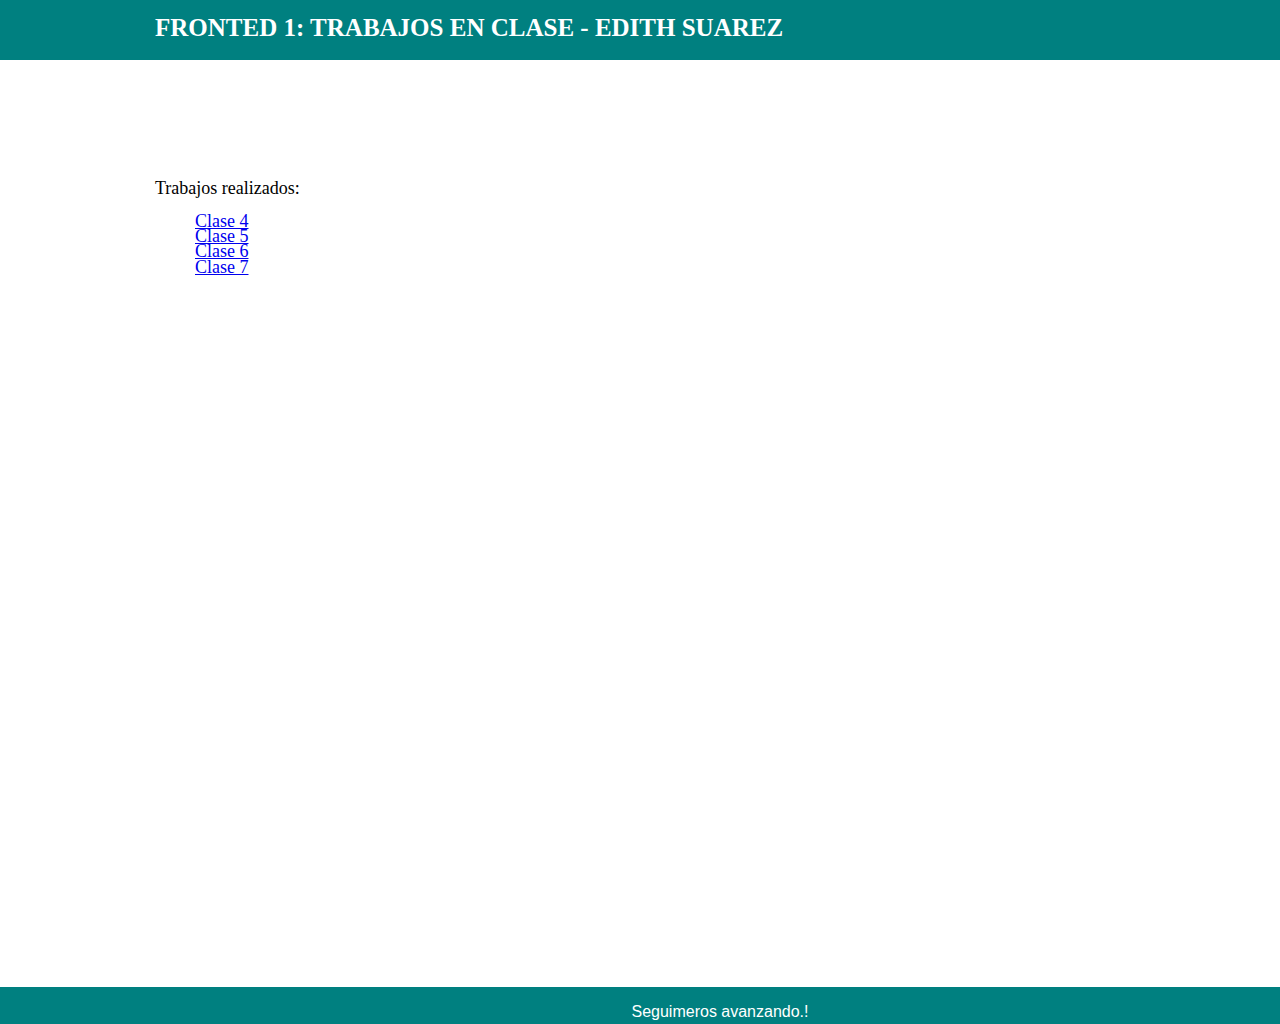
==== index.html @ 8009d2f7 "subir practicas menos la 7" ====
<!DOCTYPE html>
<html lang="eS">
<head>
    <meta charset="UTF-8">
    <meta http-equiv="X-UA-Compatible" content="IE=edge">
    <meta name="viewport" content="width=device-width, initial-scale=1.0">
    <title>TRABAJOS EN CLASE</title>
    <link rel="stylesheet" type="text/css" href="./css/style.css">
</head>
<body>
    
<header>
    <h1>FRONTED 1: TRABAJOS EN CLASE  -   EDITH SUAREZ</h1>
</header>

<main>
   <Section id ="trabajos">
    <nav>
        <br><br>
        <li type="none"> Trabajos realizados:</li>
            <ol>
                <li type="none"><a href="CLASE 4/index.html">Clase 4</a></li>
                <li type="none"><a href="CLASE 5/index.html">Clase 5</a></li>
                <li type="none"><a href="CLASE 6/index.html">Clase 6</a></li>
                <li type="none"><a href="CLASE 7/">Clase 7</a></li>
            </ol>
        

    </nav>
   </Section>

</main>

</body>
<footer>
<p text align="center">Seguimeros avanzando.!</p>
</footer>


</html>
---- css/style.css ----
header{
    position: absolute;
    width: 1440px;
    height: 60px;
    left: 0px;
    top: 0px;
    background:teal;
}

main{
     max-width: 1041px;
     margin: 50px auto;
    }

img {
    position: absolute;
    width: 130px;
    height: 150px;
    left: 635px;
    top: 21px;
  }

  h1 {
    position: absolute;
    text-align: left;
    width: 1013px;
    height: 25px;
    left: 155px;
    top: 0px;

    font-family: Times New Roman;
    font-style: normal;
    font-weight: bold;
    font-size: 25px;
    line-height: 85.69%;
    color:white;
}


nav{
    position: absolute;
    text-align: left;
    width: 1013px;
    height: 600px;
    left: 155px;
    top: 150px;

    font-family: Times New Roman;
    font-style: normal;
    font-weight:lighter;
    font-size: 18px;
    line-height: 85.69%;
    color:black;
}


footer{
    position: absolute;
    width: 1440px;
    height: 37px;
    left: 0px;
    top: 987px;
    background:teal;
    font-family: Arial, Helvetica, sans-serif;
    font-size: medium;
    color:white;
}
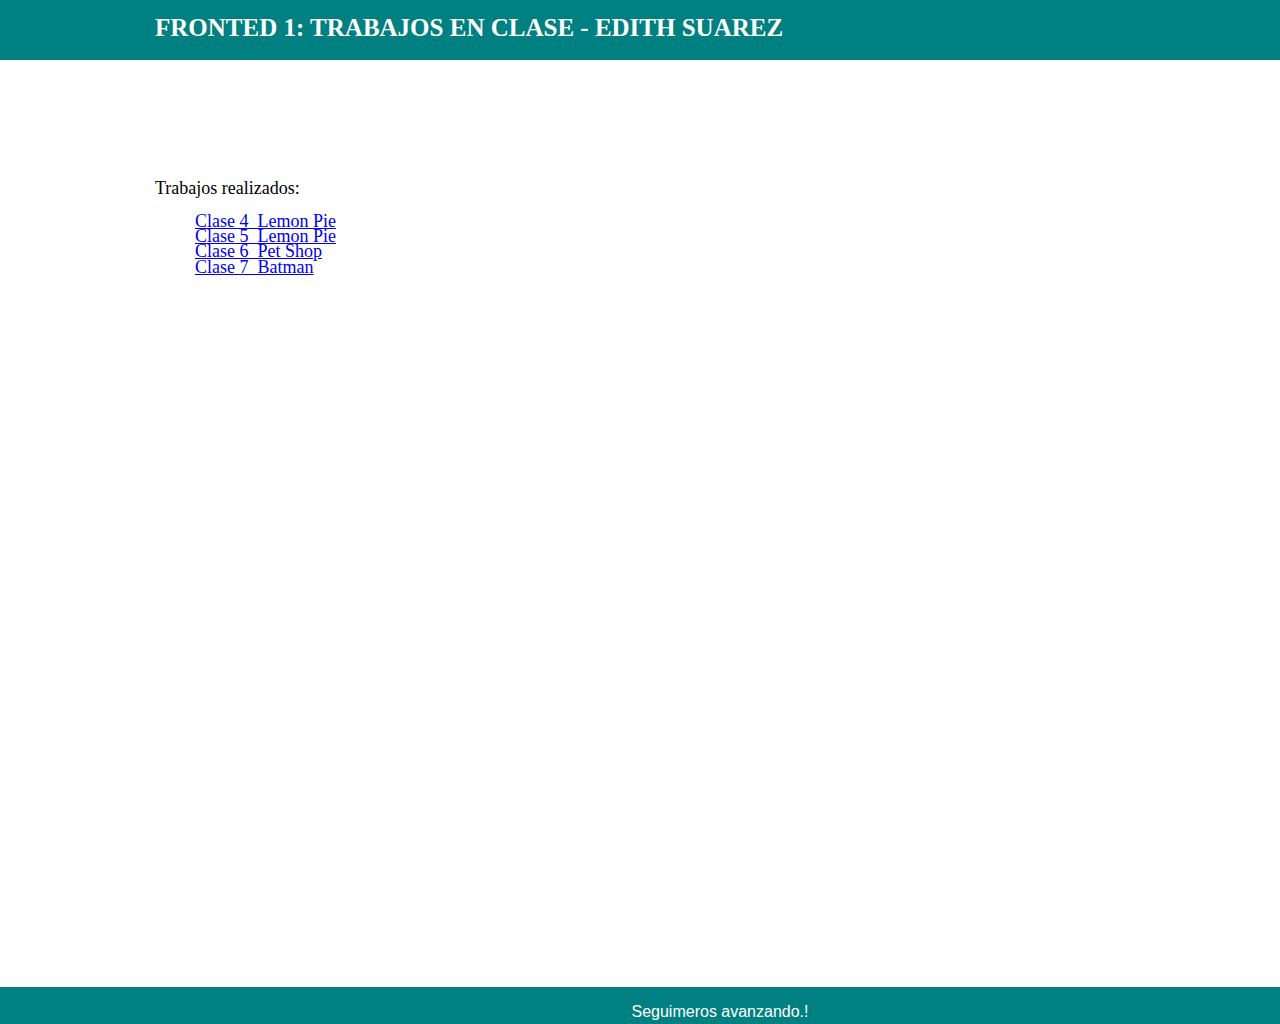
==== commit 572ac782: "actualización" ====
--- a/index.html
+++ b/index.html
@@ -19,10 +19,10 @@
         <br><br>
         <li type="none"> Trabajos realizados:</li>
             <ol>
-                <li type="none"><a href="CLASE 4/index.html">Clase 4</a></li>
-                <li type="none"><a href="CLASE 5/index.html">Clase 5</a></li>
-                <li type="none"><a href="CLASE 6/index.html">Clase 6</a></li>
-                <li type="none"><a href="CLASE 7/">Clase 7</a></li>
+                <li type="none"><a href="CLASE 4/index.html">Clase 4_Lemon Pie</a></li>
+                <li type="none"><a href="CLASE 5/index.html">Clase 5_Lemon Pie</a></li>
+                <li type="none"><a href="CLASE 6/index.html">Clase 6_Pet Shop</a></li>
+                <li type="none"><a href="CLASE 7/index.html">Clase 7_Batman</a></li>
             </ol>
         
 
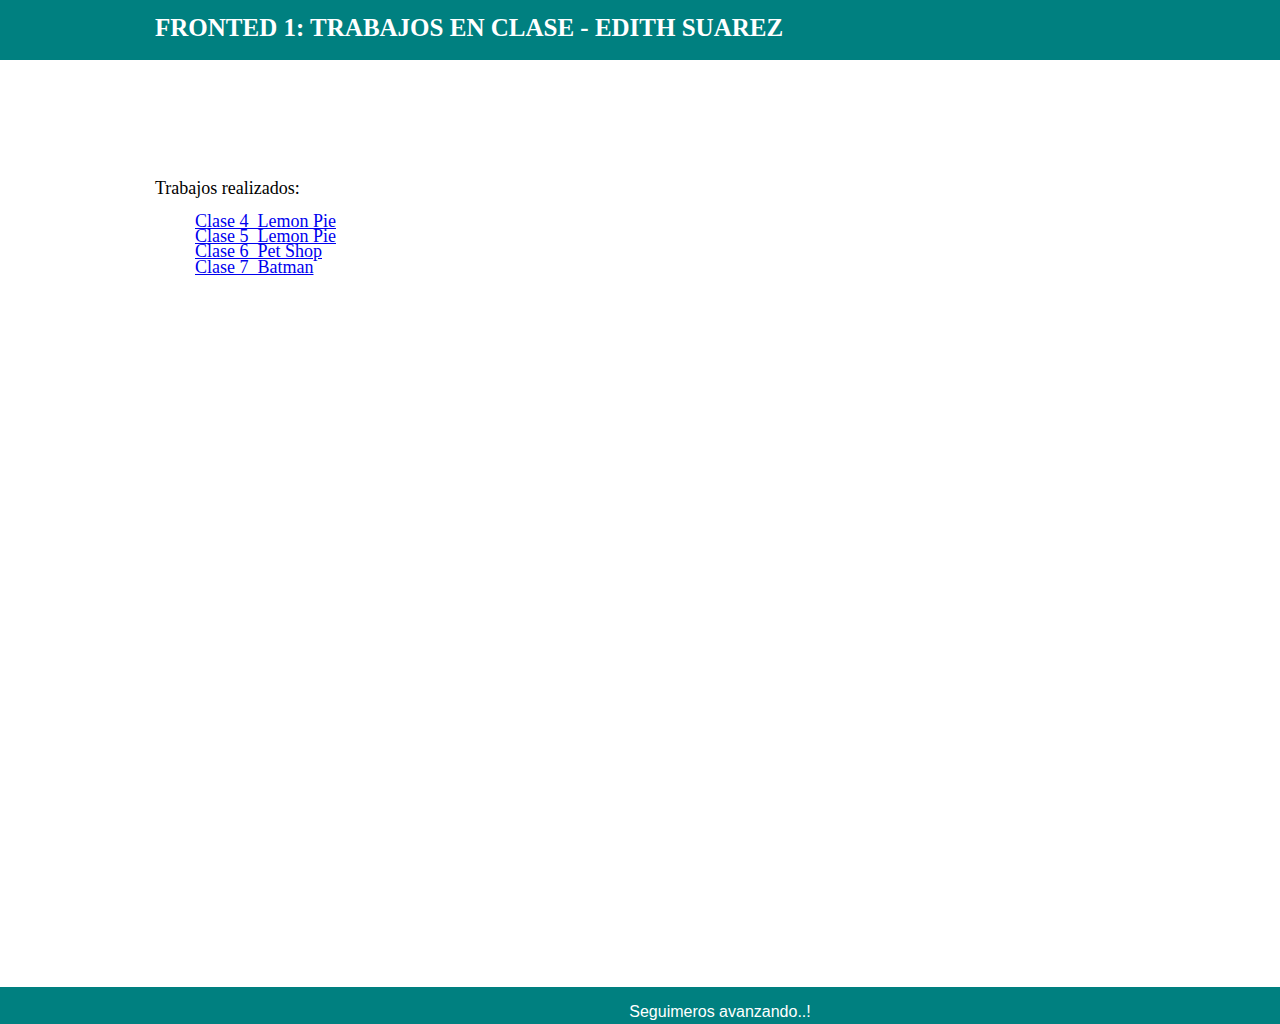
==== commit 89a2eeb8: "Actualización" ====
--- a/index.html
+++ b/index.html
@@ -33,7 +33,7 @@
 
 </body>
 <footer>
-<p text align="center">Seguimeros avanzando.!</p>
+<p text align="center">Seguimeros avanzando..!</p>
 </footer>
 
 
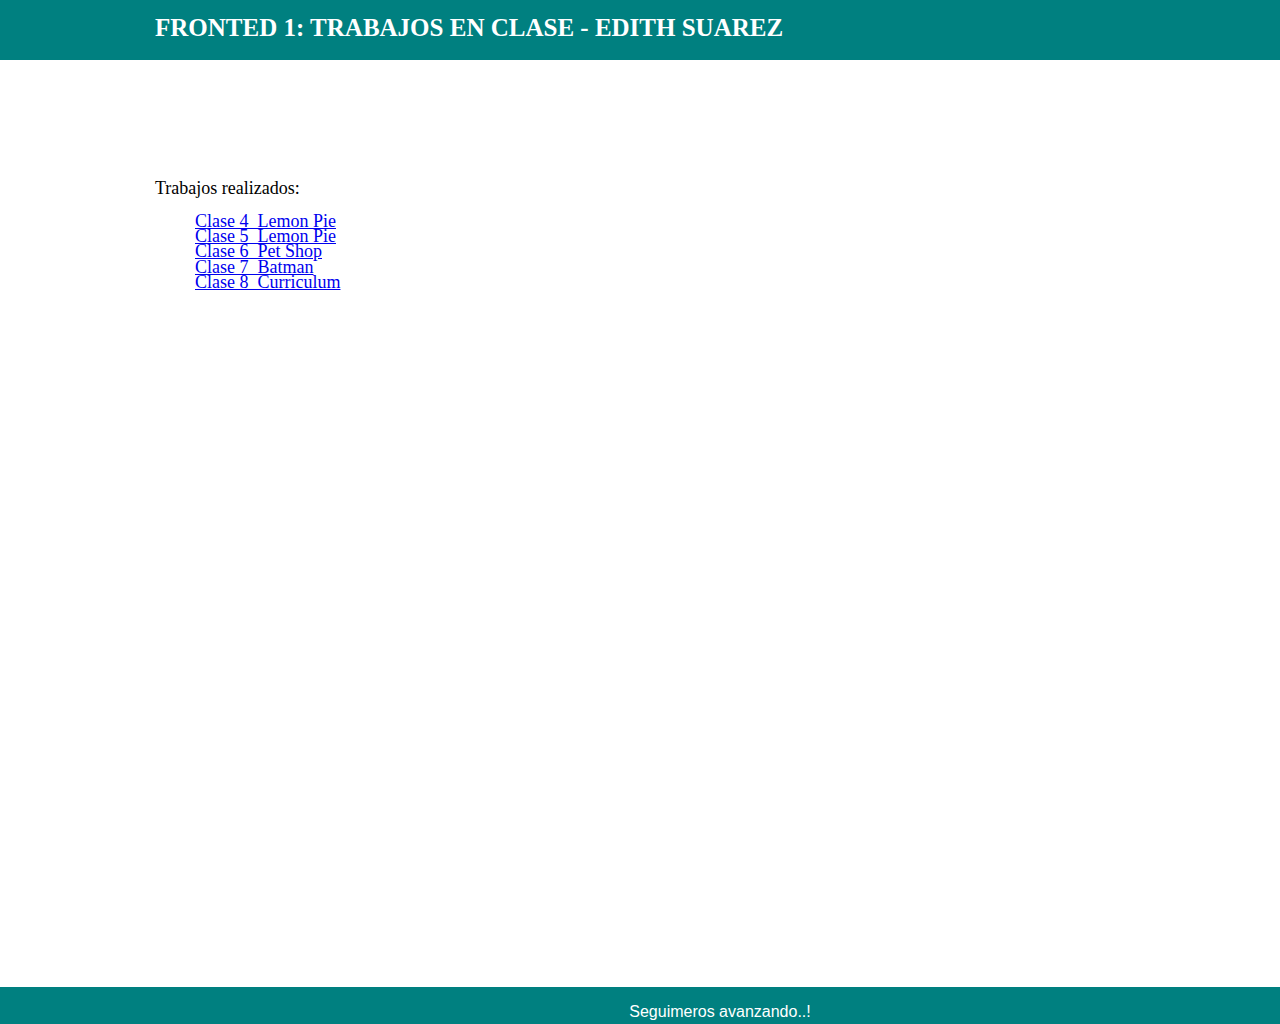
==== commit 33538100: "Actualización" ====
--- a/index.html
+++ b/index.html
@@ -23,6 +23,7 @@
                 <li type="none"><a href="CLASE 5/index.html">Clase 5_Lemon Pie</a></li>
                 <li type="none"><a href="CLASE 6/index.html">Clase 6_Pet Shop</a></li>
                 <li type="none"><a href="CLASE 7/index.html">Clase 7_Batman</a></li>
+                <li type="none"><a href="CLASE 8/index.html">Clase 8_Curriculum</a></li>
             </ol>
         
 
--- a/css/style.css
+++ b/css/style.css
@@ -5,6 +5,7 @@
     left: 0px;
     top: 0px;
     background:teal;
+
 }
 
 main{
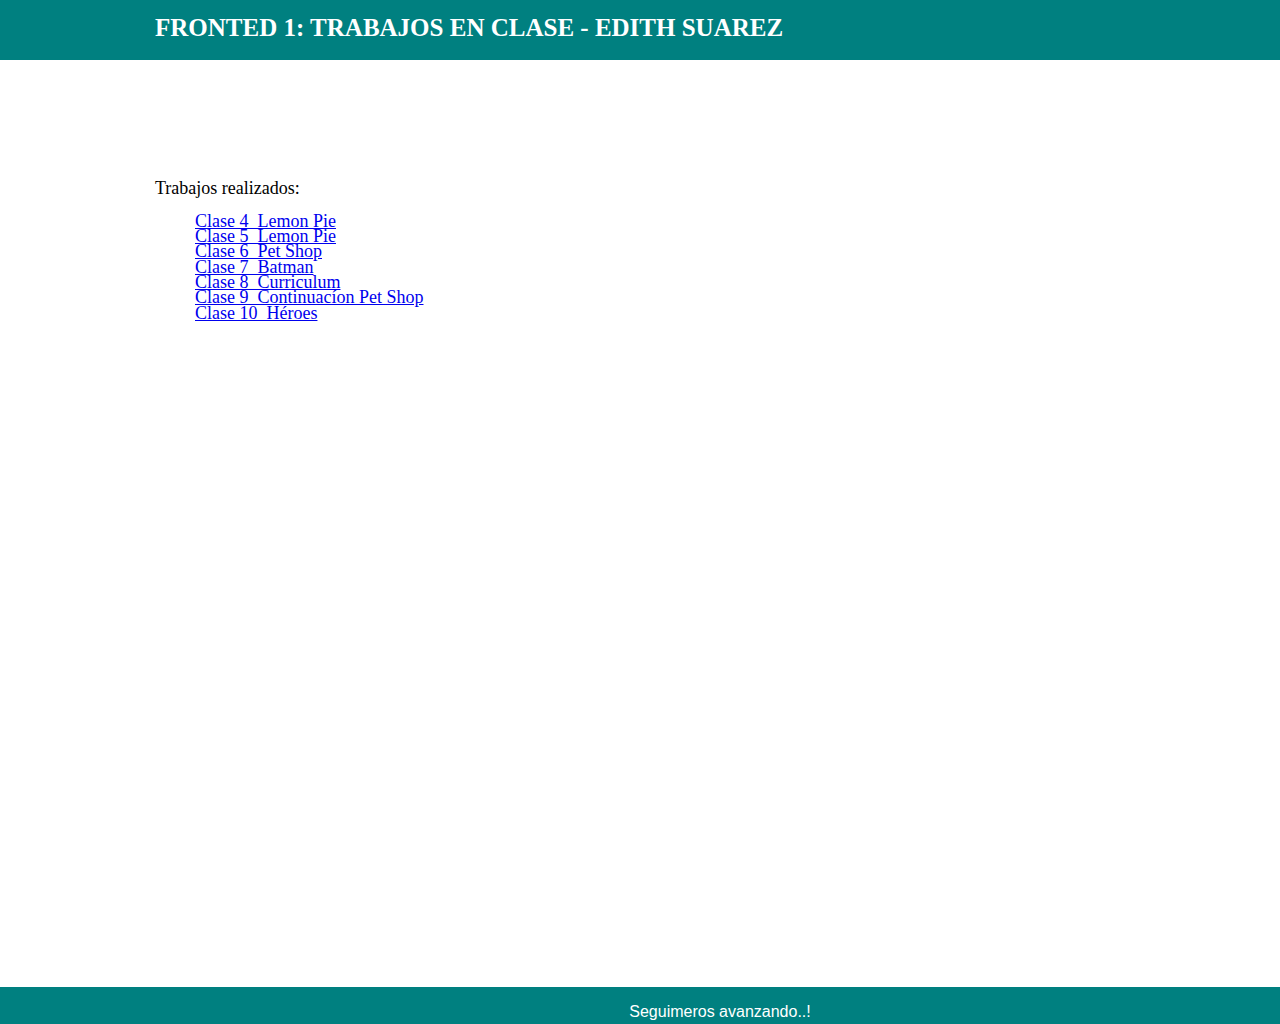
==== commit febbb3ea: "Clase 10 con pendientes" ====
--- a/index.html
+++ b/index.html
@@ -24,6 +24,8 @@
                 <li type="none"><a href="CLASE 6/index.html">Clase 6_Pet Shop</a></li>
                 <li type="none"><a href="CLASE 7/index.html">Clase 7_Batman</a></li>
                 <li type="none"><a href="CLASE 8/index.html">Clase 8_Curriculum</a></li>
+                <li type="none"><a href="#CLASE9">Clase 9_Continuacíon Pet Shop</a></li>
+                <li type="none"><a href="CLASE 10/index.html">Clase 10_Héroes</a></li>
             </ol>
         
 
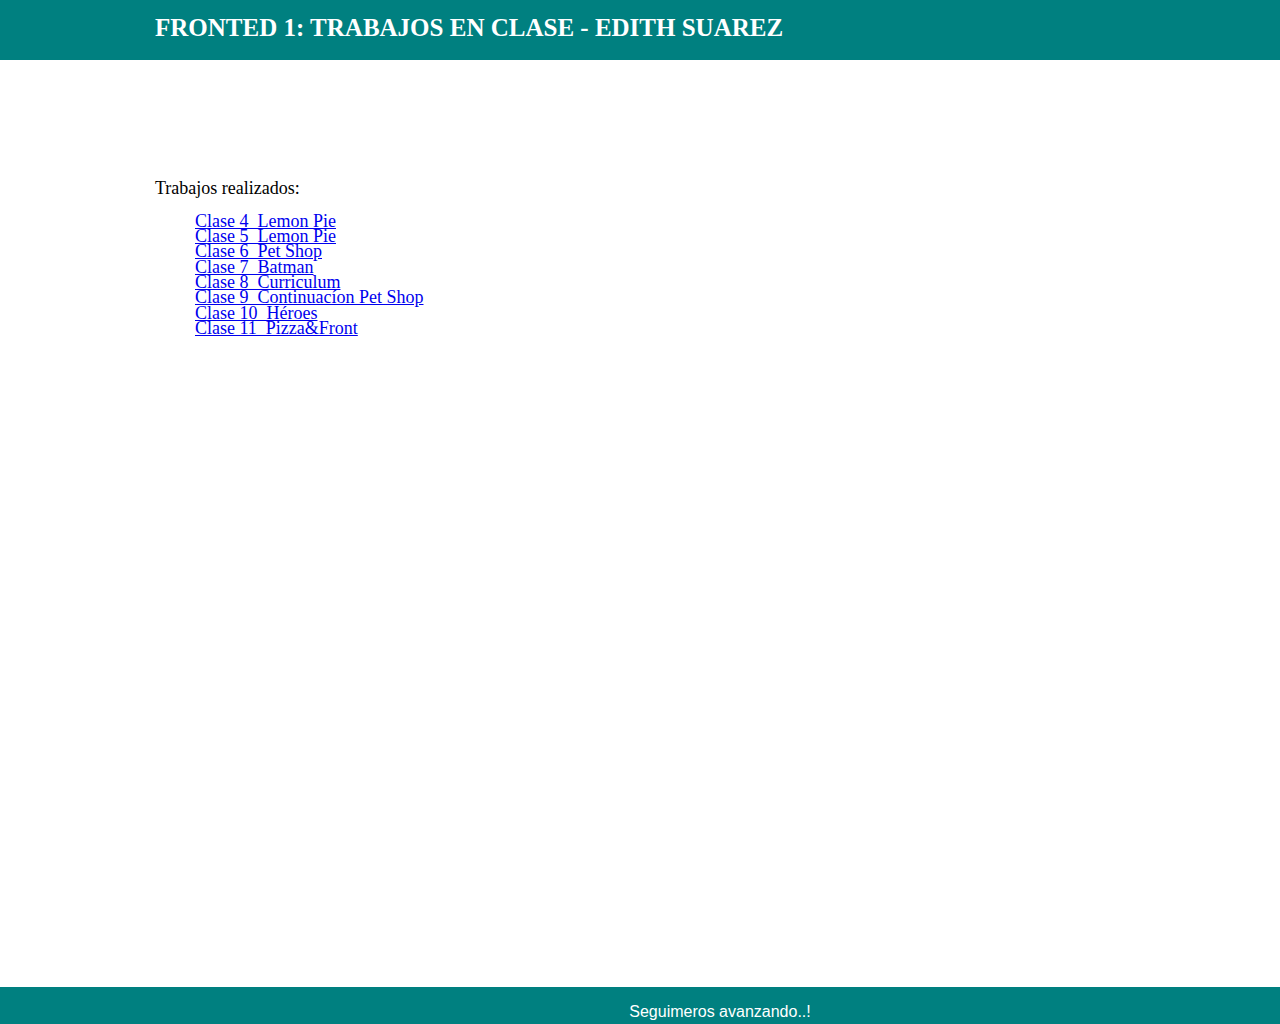
==== commit 17a84ba7: "clase 11" ====
--- a/index.html
+++ b/index.html
@@ -26,6 +26,8 @@
                 <li type="none"><a href="CLASE 8/index.html">Clase 8_Curriculum</a></li>
                 <li type="none"><a href="#CLASE9">Clase 9_Continuacíon Pet Shop</a></li>
                 <li type="none"><a href="CLASE 10/index.html">Clase 10_Héroes</a></li>
+                <li type="none"><a href="CLASE 11/index.html">Clase 11_Pizza&Front</a></li>
+
             </ol>
         
 
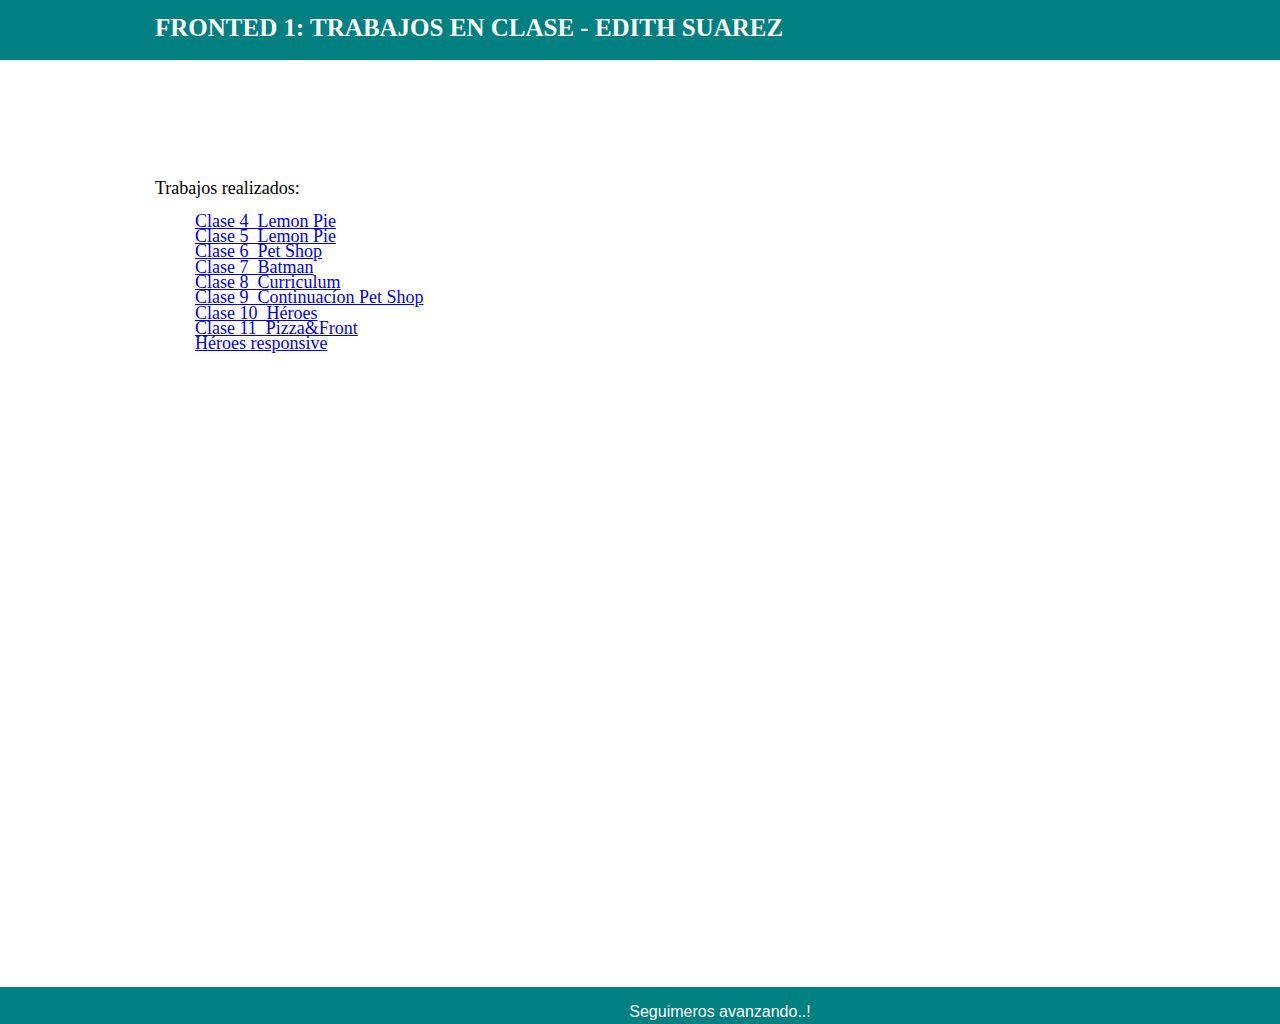
==== commit e29968d7: "heroes responsive" ====
--- a/index.html
+++ b/index.html
@@ -27,6 +27,7 @@
                 <li type="none"><a href="#CLASE9">Clase 9_Continuacíon Pet Shop</a></li>
                 <li type="none"><a href="CLASE 10/index.html">Clase 10_Héroes</a></li>
                 <li type="none"><a href="CLASE 11/index.html">Clase 11_Pizza&Front</a></li>
+                <li type="none"><a href="CLASE 14/index.html">Héroes responsive</a></li>
 
             </ol>
         
